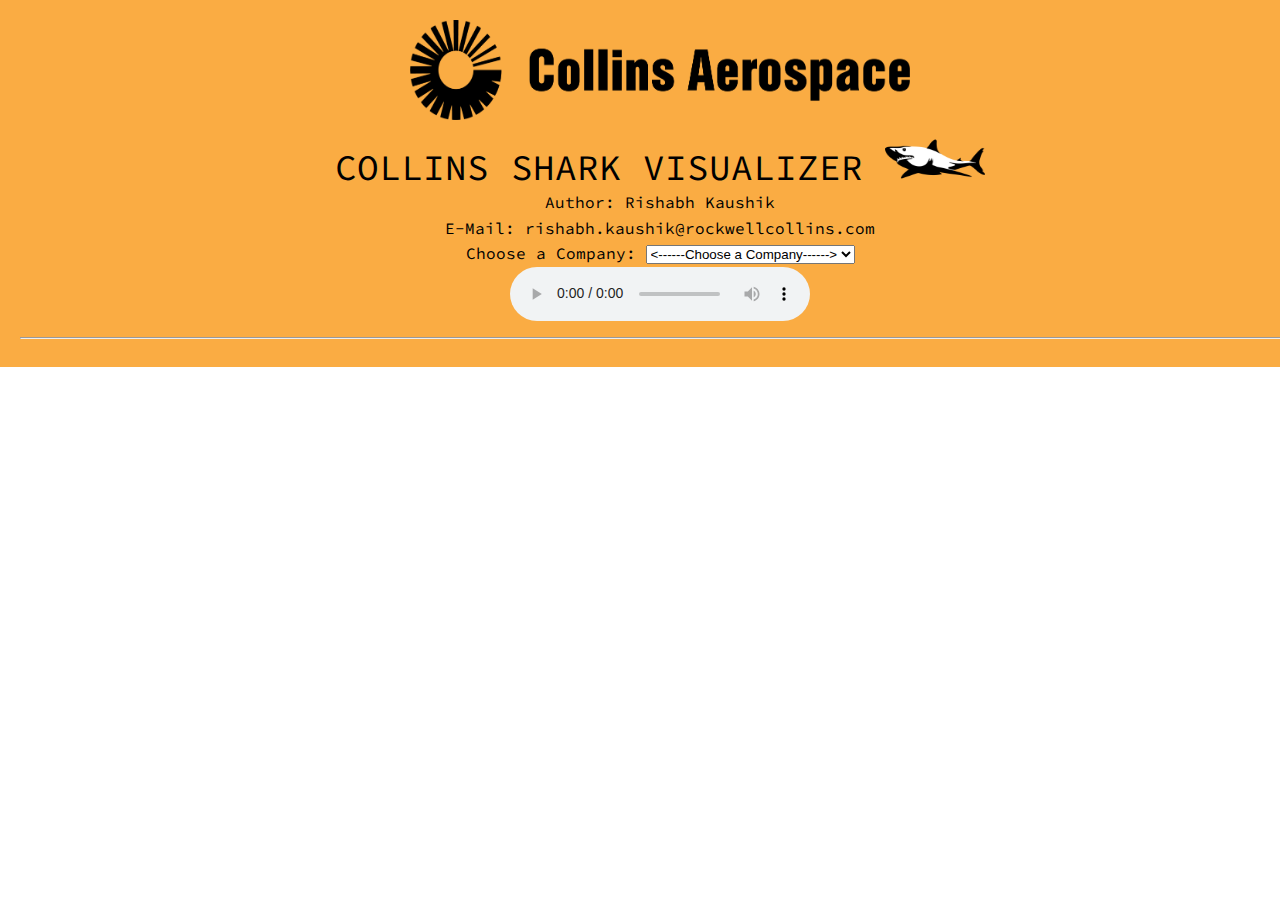
==== CollinsSharkVisualizationTool/shark.html @ e3dafba9 "adding all new packages" ====
<!DOCTYPE html>
<meta charset="utf-8">
<style>
@import url(http://fonts.googleapis.com/css?family=Source+Code+Pro:400,600);
      body {font-family: "Source Code Pro", Consolas, monaco, monospace; line-height: 160%; font-size: 16px;  margin: 0; }
      path.link {
        fill: none;
        stroke-width: 2px;
      }
      .node:not(:hover) .nodetext {
        display: none;
      }
      h1 { font-size: 36px; margin: 10px 0; text-transform: uppercase; font-weight: normal;}
      h2, h3 { font-size: 18px; margin: 5px 0 ; font-weight: normal;}
      header {padding: 20px; position: absolute; top: 0; left: 0;}
      a:link { color: #EE3124; text-decoration: none;}
      a:visited { color: #EE3124; }
      a:hover { color: #A4CD39; text-decoration: underline;}
      a:active { color: #EE3124; }
	  
.node circle {
  cursor: pointer;
  stroke: #FFFFFF;
  stroke-width: 1.5px;
}

.node text {
  font: 10px Arial Black;
  pointer-events: none;
  text-anchor: middle;
}

line.link {
  fill: none;
  stroke: #C2C2C2;
  stroke-width: 1.5px;
}

header{
	background-color: #faac43;
}

</style>
<body>
<script src="//d3js.org/d3.v3.min.js"></script>

<div class="container">
	<header align="center" style="width:100%; margin:0 auto;">
        <img src="figs/collins.png" alt="Collins Aerospace Logo" id="logo" height="100" width="500"/>
        <h1>Collins Shark Visualizer <img src="figs/shark.png" alt="Collins Shark Logo" id="logo" height="42" width="100"/></h1>
        <div>Author: Rishabh Kaushik</div>
		<div>E-Mail: rishabh.kaushik@rockwellcollins.com</div>
		<div id="dropdown">Choose a Company:
			<select id="companyProfile" onchange="changeCompanyInfo();">
				<option value="none" selected="selected"><------Choose a Company------></option>
				<option value="aechelon">Aechelon</option>
				<option value="bohemia">Bohemia Interactive</option>
				<option value="cae">CAE/Presagis</option>
				<option value="diamond">Diamond Visionics</option>
				<!--<option value="eagledynamics">Eagle Dynamics</option>-->
				<option value="flightsafety">FlightSafety</option>
				<option value="l3">L3 Technologies</option>
				<option value="lockheed">Lockheed Martin</option>
				<!--<option value="metavr">MetaVR</option>-->
				<option value="rsi">RSI Visuals</option>
				<option value="titan">Titan</option>
				<!--<option value="vtmak">VT MAK</option>-->
			</select>
		</div>
		<audio src="music/Foo_Fighters_Everlong.mp3" controls>	
			<embed 
				src="music/Foo_Fighters_Everlong.mp3"
				width="300"
				height="90"
				hidden="true"
				loop="true"
				autostart="true"
				mastersound>
		</audio>
		<hr>
    </header>
	
	<div id="chart" style="float:left">

	</div>
	<!-- <div id="bigVision" style="float:left"> -->
		<!-- <img src="figs/titan_bg.jpg" width="400" height="400"> -->
	<!-- </div>		 -->
</div>

<script>

var width = 1800,
    height = 1400,
    root;

var force = d3.layout.force()
    .linkDistance(200)
    .charge(-520)
    .gravity(.05)
    .size([width, height])
    .on("tick", tick);

var svg = d3.select("#chart").append("svg")
    .attr("width", width)
    .attr("height", height)
	.attr("transform", "translate(" + width/25 + "," + (height * 0.50) + ")");

var link = svg.selectAll(".link"),
    node = svg.selectAll(".node");

var imagesList = ["Titan", "Eagle Dynamics", "US Army", "Australia Defence",
				"DSE", "VP14", "United Nations", "Calytrix EON", "one SAF", "ADSTC",
				"JSAF", "L3", "US Navy", "Boeing", "US Airforce", "Bohemia Interactive",
				"Lockheed Martin", "Diamond Visionics", "Aechelon", "RSI", "FlightSafety",
				"CAE", "MetaVR", "VT MAK"]

function update() {
  var nodes = flatten(root),
      links = d3.layout.tree().links(nodes);

  // Restart the force layout.
  force
      .nodes(nodes)
      .links(links)
      .start();

  // Update links.
  link = link.data(links, function(d) { return d.target.id; });

  link.exit().remove();

  link.enter().insert("line", ".node")
      .attr("class", "link");
	
  // Update nodes.
  node = node.data(nodes, function(d) { return d.id; });

  node.exit().remove();

  var nodeEnter = node.enter().append("g")
      .attr("class", "node")
      .on("click", click)
      .call(force.drag);

	
	nodeEnter.append("svg:image")
       .attr("xlink:href",  function(d){
			//console.log(d)
			if(d.name==="Titan"){
				return "figs/titan.png";
			}
			else if(d.name==="Eagle Dynamics"){
				return "figs/eagle.png";
			}
			else if(d.name==="US Army"){
				return "figs/US_Army.png";
			}
			else if(d.name==="Australia Defence"){
				return "figs/australia.png";
			}
			else if(d.name==="ADSTC"){
				return "figs/adstc.png";
			}
			else if(d.name==="DSE"){
				return "figs/dse.png";
			}
			else if(d.name==="VP14"){
				return "figs/vap14.png";
			}
			else if(d.name==="United Nations"){
				return "figs/un.png";
			}
			else if(d.name==="Calytrix EON"){
				return "figs/eon.png";
			}
			else if(d.name==="one SAF"){
				return "figs/onesaf.png";
			}
			else if(d.name==="JSAF"){
				return "figs/jsaf.png";
			}
			else if(d.name==="L3"){
				return "figs/l3.png";
			}
			else if(d.name==="Boeing"){
				return "figs/boeing.png";
			}
			else if(d.name==="US Navy"){
				return "figs/usnavy.png";
			}
			else if(d.name==="US Airforce"){
				return "figs/usaf.png";
			}
			else if(d.name==="Bohemia Interactive"){
				return "figs/bohemia.png";
			}
			else if(d.name==="Lockheed Martin"){
				return "figs/lockheed.png";
			}
			else if(d.name==="Diamond Visionics"){
				return "figs/diamondv.png";
			}
			else if(d.name==="Aechelon"){
				return "figs/aechelon.png";
			}
			else if(d.name==="RSI"){
				return "figs/rsi.png";
			}
			else if(d.name==="FlightSafety"){
				return "figs/flightsafety.png";
			}
			else if(d.name==="CAE"){
				return "figs/cae.png";
			}
			else if(d.name==="MetaVR"){
				return "figs/metavr.png";
			}
			else if(d.name==="VT MAK"){
				return "figs/vtmak.png";
			}
			})
       .attr("x", function(d) { return -25;})
       .attr("y", function(d) { return -25;})
       .attr("height", 75)
       .attr("width", 75);
	
		

  nodeEnter.append("circle")
      .attr("r", function(d) {
			if(imagesList.indexOf(d.name) === -1){
				return Math.sqrt(d.size)/4 || 10;
			}});

  nodeEnter.append("text")
      .attr("dy", ".35em")
      .text(function(d) { 
			if(imagesList.indexOf(d.name) === -1){
				return d.name;
			}});

  node.select("circle")
      .style("fill", color);
}

function tick() {
  link.attr("x1", function(d) { return d.source.x; })
      .attr("y1", function(d) { return d.source.y; })
      .attr("x2", function(d) { return d.target.x; })
      .attr("y2", function(d) { return d.target.y; });

  node.attr("transform", function(d) { return "translate(" + d.x + "," + d.y + ")"; });
}

function color(d) {
  return d._children ? "#3182bd" // collapsed package
      : d.children ? "#c6dbef" // expanded package
      : "#fcb480"; // leaf node
}

// Toggle children on click.
function click(d) {
  if (d3.event.defaultPrevented) return; // ignore drag
  if (d.children) {
    d._children = d.children;
    d.children = null;
  } else {
    d.children = d._children;
    d._children = null;
  }
  update();
}

// Returns a list of all nodes under the root.
function flatten(root) {
  var nodes = [], i = 0;

  function recurse(node) {
    if (node.children) node.children.forEach(recurse);
    if (!node.id) node.id = ++i;
    nodes.push(node);
  }

  recurse(root);
  return nodes;
}

// ** Update data section (Called from the onchange)
function changeCompanyInfo() {

    var selectBox = document.getElementById("companyProfile");
    var selectedValue = selectBox.options[selectBox.selectedIndex].value;
	var companyDataPath = "";
	
	if(selectedValue==="titan")
		companyDataPath = "data/titan.json"
	else if(selectedValue==="eagledynamics")
		companyDataPath = "data/eagledynamics.json"
	else if(selectedValue==="l3")
		companyDataPath = "data/l3.json"
	else if(selectedValue==="bohemia")
		companyDataPath = "data/bohemiainteractive.json"
	else if(selectedValue==="lockheed")
		companyDataPath = "data/lockheed.json"		
	
	link.remove();
	node.remove();
	nodes = [];
	links = [];
	node = node.data(nodes);
	link = link.data(links);
	
	d3.json(companyDataPath, function(error, json) {
		if (error) throw error;
		
		root = json;
		update();
	});
    //alert(selectedValue);
}

</script>
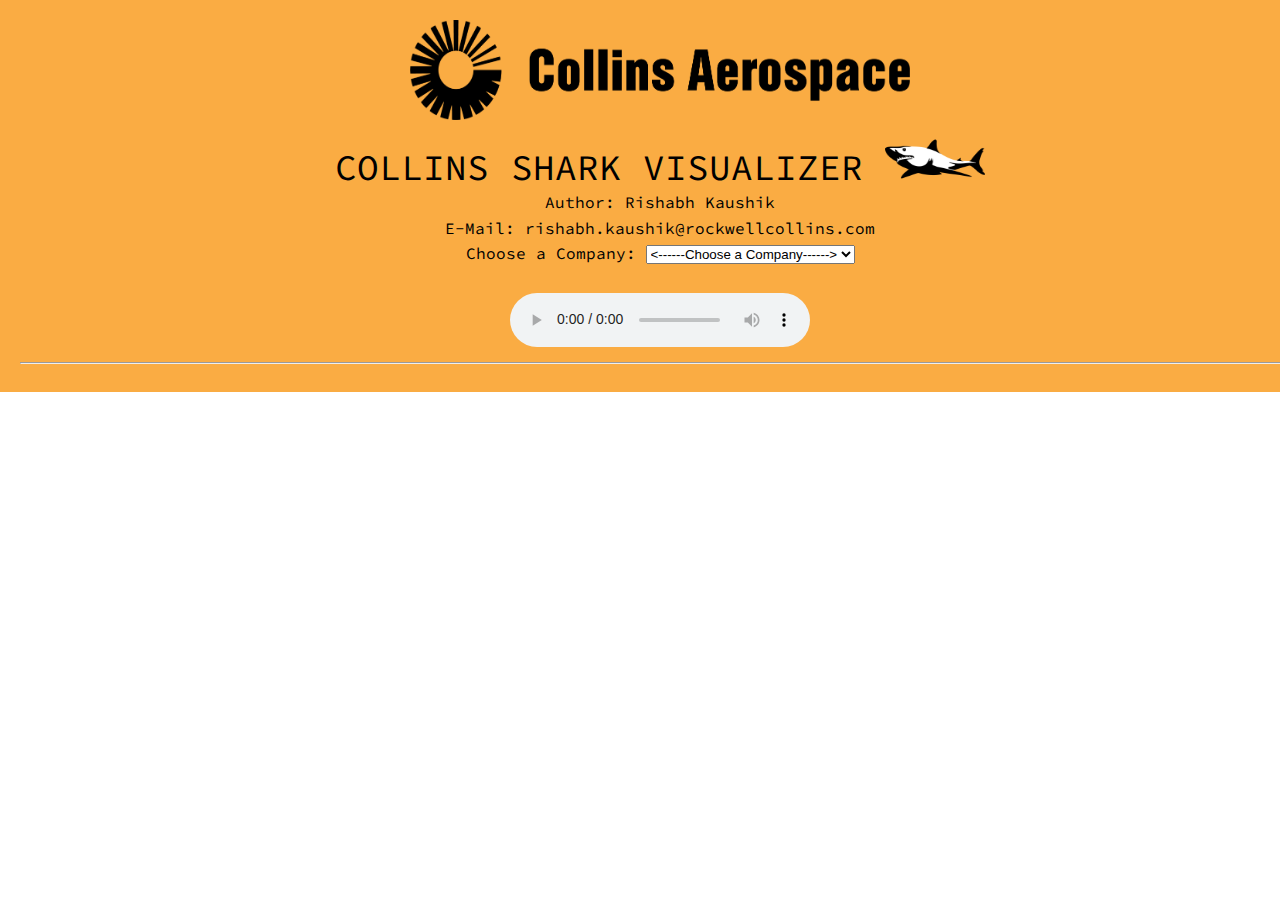
==== commit ff5a7333: "Added Raytheon pages and files" ====
--- a/CollinsSharkVisualizationTool/shark.html
+++ b/CollinsSharkVisualizationTool/shark.html
@@ -41,8 +41,34 @@
 }
 
 </style>
+
+<head>
+        <title>Collins Shark</title>
+        <meta http-equiv="Content-Type" content="text/html; charset=utf-8" />
+        <script type="text/javascript">
+        function hidePassPrompt() {
+			document.getElementById("raySpecial").style.display = "none";
+		}
+        window.onload = hidePassPrompt;
+        </script>
+</head>
+
 <body>
 <script src="//d3js.org/d3.v3.min.js"></script>
+<script type="text/javascript" src="http://ajax.googleapis.com/ajax/libs/jquery/1.8.3/jquery.min.js"></script>
+<script type="text/javascript">
+    $(function () {
+        $("#btnSubmit").click(function () {
+            var special_password = $("#txtPassword").val();
+            if (special_password == null || special_password == "" || special_password.toUpperCase() != "MAMBA") {
+                alert("Invalid Password!");
+                return false;
+            }
+			window.location.href='RaytheonAnalysisTool/raytheonTool.html';
+            return true;
+        });
+    });
+</script>
 
 <div class="container">
 	<header align="center" style="width:100%; margin:0 auto;">
@@ -62,11 +88,31 @@
 				<option value="l3">L3 Technologies</option>
 				<option value="lockheed">Lockheed Martin</option>
 				<!--<option value="metavr">MetaVR</option>-->
+				<option value="raytheon">Raytheon</option>
 				<option value="rsi">RSI Visuals</option>
 				<option value="titan">Titan</option>
 				<!--<option value="vtmak">VT MAK</option>-->
 			</select>
 		</div>
+		<div id="raySpecial"><table border="0" cellpadding="3" cellspacing="0" align="center">
+		<tr>
+			<td>
+				Password:
+			</td>
+			<td>
+				<input type="password" id="txtPassword" />
+			</td>
+		</tr>
+		<tr>
+			<td>
+			</td>
+			<td>
+				<input type="button" id="btnSubmit" value="Submit" />
+			</td>
+		</tr>
+		</table>
+	</div>
+	<br>
 		<audio src="music/Foo_Fighters_Everlong.mp3" controls>	
 			<embed 
 				src="music/Foo_Fighters_Everlong.mp3"
@@ -293,17 +339,32 @@
     var selectedValue = selectBox.options[selectBox.selectedIndex].value;
 	var companyDataPath = "";
 	
+	if(selectedValue!="raytheon")
+		document.getElementById("raySpecial").style.display = "none";
+	
 	if(selectedValue==="titan")
-		companyDataPath = "data/titan.json"
+		companyDataPath = "data/titan.json";
 	else if(selectedValue==="eagledynamics")
-		companyDataPath = "data/eagledynamics.json"
+		companyDataPath = "data/eagledynamics.json";
 	else if(selectedValue==="l3")
-		companyDataPath = "data/l3.json"
+		companyDataPath = "data/l3.json";
 	else if(selectedValue==="bohemia")
-		companyDataPath = "data/bohemiainteractive.json"
+		companyDataPath = "data/bohemiainteractive.json";
 	else if(selectedValue==="lockheed")
-		companyDataPath = "data/lockheed.json"		
-	
+		companyDataPath = "data/lockheed.json";
+	else if(selectedValue==="raytheon")
+	{
+		document.getElementById("raySpecial").style.display = "block";
+		/*var special_password = prompt("Please enter the special password:", "** Type Correct Password Here! **");
+		if (special_password == null || special_password == "" || special_password.toUpperCase() != "MAMBA") {
+			alert("Password Incorrect!");
+		} else {
+			alert("Welcome! Discretion advised.");
+			window.location.href='RaytheonAnalysisTool/raytheonTool.html'
+			//companyDataPath = "data/raytheon.json"
+		}*/
+	}
+				
 	link.remove();
 	node.remove();
 	nodes = [];
